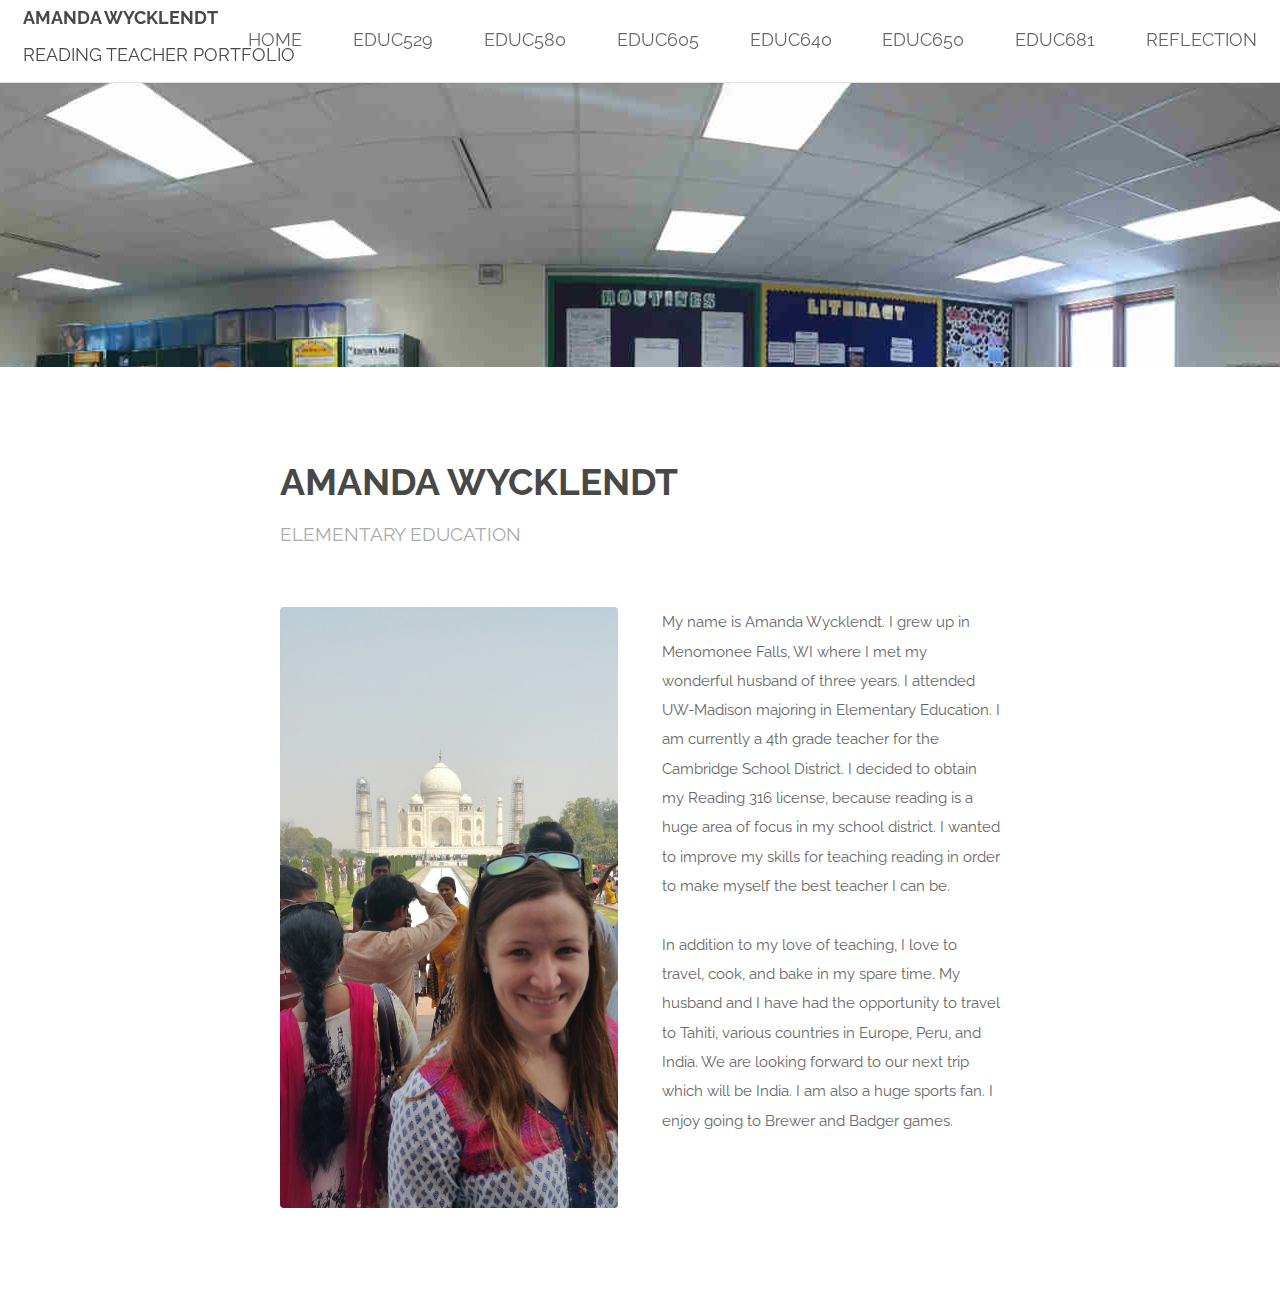
==== index.html @ c66dbf65 "initial commit" ====
<!DOCTYPE HTML>
<!--
	Spatial by TEMPLATED
	templated.co @templatedco
	Released for free under the Creative Commons Attribution 3.0 license (templated.co/license)
-->
<html>
	<head>
		<title>Amanda Wycklendt</title>
		<meta http-equiv="content-type" content="text/html; charset=utf-8" />
		<meta name="description" content="" />
		<meta name="keywords" content="" />
		<!--[if lte IE 8]><script src="js/html5shiv.js"></script><![endif]-->
		<script src="js/jquery.min.js"></script>
		<script src="js/skel.min.js"></script>
		<script src="js/skel-layers.min.js"></script>
		<script src="js/init.js"></script>
		<noscript>
			<link rel="stylesheet" href="css/skel.css" />
			<link rel="stylesheet" href="css/style.css" />
			<link rel="stylesheet" href="css/style-xlarge.css" />
		</noscript>
	</head>
	<body class="landing">

		<!-- Header -->
			<header id="header" class="skels-layers-fixed">
				<h1><strong><a href="index.html">Amanda Wycklendt</a></strong><br> reading teacher portfolio</h1>
				<nav id="nav">
					<ul>
						<li><a href="index.html">Home</a></li>
						<li><a href="educ529.html">EDUC529</a></li>
						<li><a href="educ580.html">EDUC580</a></li>
						<li><a href="educ605.html">EDUC605</a></li>
						<li><a href="educ640.html">EDUC640</a></li>
						<li><a href="educ650.html">EDUC650</a></li>
						<li><a href="educ681.html">EDUC681</a></li>
						<li><a href="reflection.html">Reflection</a></li>
					</ul>
				</nav>
			</header>

		<!-- Banner -->
			<section id="banner">
				<!--<h2>Spatial</h2>
				<p>Lorem ipsum dolor sit amet nullam consequat <br /> interdum vivamus donce sed libero.</p>
				<ul class="actions">
					<li><a href="#" class="button special big">Get Started</a></li>
				</ul>-->
			</section>

			<!-- One -->
				<section id="one" class="wrapper style1">
					<div class="container 75%">
                        <header class="major">
                            <h2>Amanda Wycklendt</h2>
                            <p>Elementary Education</p>
                        </header>
						<div class="row 200%">
							<div class="6u 12u$(medium)">
                                <a href="#" class="image fit"><img src="images/headshot.jpg" alt="" /></a>
							</div>
							<div class="6u$ 12u$(medium)">
                                <p>My name is Amanda Wycklendt. I grew up in Menomonee Falls, WI where I met my wonderful husband of three years. I attended UW-Madison majoring in Elementary Education. I am currently a 4th grade teacher for the Cambridge School District. I decided to obtain my Reading 316 license, because reading is a huge area of focus in my school district. I wanted to improve my skills for teaching reading in order to make myself the best teacher I can be. </p>
                                <p>In addition to my love of teaching, I love to travel, cook, and bake in my spare time. My husband and I have had the opportunity to travel to Tahiti, various countries in Europe, Peru, and India. We are looking forward to our next trip which will be India. I am also a huge sports fan. I enjoy going to Brewer and Badger games. </p>
							</div>
						</div>
					</div>
				</section>

			<!-- Two
				<section id="two" class="wrapper style2 special">
					<div class="container">
						<header class="major">
							<h2>Fusce ultrices fringilla</h2>
							<p>Maecenas vitae tellus feugiat eleifend</p>
						</header>
						<div class="row 150%">
							<div class="6u 12u$(xsmall)">
								<div class="image fit captioned">
									<img src="images/pic02.jpg" alt="" />
									<h3>Lorem ipsum dolor sit amet.</h3>
								</div>
							</div>
							<div class="6u$ 12u$(xsmall)">
								<div class="image fit captioned">
									<img src="images/pic03.jpg" alt="" />
									<h3>Illum, maiores tempora cupid?</h3>
								</div>
							</div>
						</div>
						<ul class="actions">
							<li><a href="#" class="button special big">Nulla luctus</a></li>
							<li><a href="#" class="button big">Sed vulputate</a></li>
						</ul>
					</div>
				</section>
            -->

			<!-- Three
				<section id="three" class="wrapper style1">
					<div class="container">
						<header class="major special">
							<h2>Mauris vulputate dolor</h2>
							<p>Feugiat sed lorem ipsum magna</p>
						</header>
						<div class="feature-grid">
							<div class="feature">
								<div class="image rounded"><img src="images/pic04.jpg" alt="" /></div>
								<div class="content">
									<header>
										<h4>Lorem ipsum</h4>
										<p>Lorem ipsum dolor sit</p>
									</header>
									<p>Lorem ipsum dolor sit amet, consectetur adipisicing elit. Labore esse tenetur accusantium porro omnis, unde mollitia totam sit nesciunt consectetur.</p>
								</div>
							</div>
							<div class="feature">
								<div class="image rounded"><img src="images/pic05.jpg" alt="" /></div>
								<div class="content">
									<header>
										<h4>Recusandae nemo</h4>
										<p>Ratione maiores a, commodi</p>
									</header>
									<p>Animi mollitia optio culpa expedita. Dolorem alias minima culpa repellat. Dolores, fuga maiores ut obcaecati blanditiis, at aperiam doloremque.</p>
								</div>
							</div>
							<div class="feature">
								<div class="image rounded"><img src="images/pic06.jpg" alt="" /></div>
								<div class="content">
									<header>
										<h4>Laudantium fugit</h4>
										<p>Possimus ex reprehenderit eaque</p>
									</header>
									<p>Maiores iusto inventore fugit architecto est iste expedita commodi sed, quasi feugiat nam neque mollitia vitae omnis, ea natus facere.</p>
								</div>
							</div>
							<div class="feature">
								<div class="image rounded"><img src="images/pic07.jpg" alt="" /></div>
								<div class="content">
									<header>
										<h4>Porro aliquam</h4>
										<p>Quaerat, excepturi eveniet laboriosam</p>
									</header>
									<p>Vitae earum unde, autem labore voluptas ex, iste dolorum inventore natus consequatur iure similique obcaecati aut corporis hic in! Porro sed.</p>
								</div>
							</div>
						</div>
					</div>
				</section>
            -->
			<!-- Four
				<section id="four" class="wrapper style3 special">
					<div class="container">
						<header class="major">
							<h2>Aenean elementum ligula</h2>
							<p>Feugiat sed lorem ipsum magna</p>
						</header>
						<ul class="actions">
							<li><a href="#" class="button special big">Get in touch</a></li>
						</ul>
					</div>
				</section>
        -->
		<!-- Footer
			<footer id="footer">
				<div class="container">
					<ul class="icons">
						<li><a href="#" class="icon fa-facebook"></a></li>
						<li><a href="#" class="icon fa-twitter"></a></li>
						<li><a href="#" class="icon fa-instagram"></a></li>
					</ul>
					<ul class="copyright">
						<li>&copy; Untitled</li>
						<li>Design: <a href="http://templated.co">TEMPLATED</a></li>
						<li>Images: <a href="http://unsplash.com">Unsplash</a></li>
					</ul>
				</div>
			</footer>
        -->
	</body>
</html>
---- css/skel.css ----
/* skel-baseline v2.0.3 | (c) n33 | getskel.com | MIT licensed */

/* Resets (http://meyerweb.com/eric/tools/css/reset/ | v2.0 | 20110126 | License: none (public domain)) */

	html,body,div,span,applet,object,iframe,h1,h2,h3,h4,h5,h6,p,blockquote,pre,a,abbr,acronym,address,big,cite,code,del,dfn,em,img,ins,kbd,q,s,samp,small,strike,strong,sub,sup,tt,var,b,u,i,center,dl,dt,dd,ol,ul,li,fieldset,form,label,legend,table,caption,tbody,tfoot,thead,tr,th,td,article,aside,canvas,details,embed,figure,figcaption,footer,header,hgroup,menu,nav,output,ruby,section,summary,time,mark,audio,video{margin:0;padding:0;border:0;font-size:100%;font:inherit;vertical-align:baseline;}article,aside,details,figcaption,figure,footer,header,hgroup,menu,nav,section{display:block;}body{line-height:1;}ol,ul{list-style:none;}blockquote,q{quotes:none;}blockquote:before,blockquote:after,q:before,q:after{content:'';content:none;}table{border-collapse:collapse;border-spacing:0;}body{-webkit-text-size-adjust:none}

/* Box Model */

	*, *:before, *:after {
		-moz-box-sizing: border-box;
		-webkit-box-sizing: border-box;
		box-sizing: border-box;
	}

/* Container */

	.container {
		margin-left: auto;
		margin-right: auto;

		/* width: (containers) */
		width: 1200px;
	}

	/* Modifiers */

		/* 125% */
			.container.\31 25\25 {
				width: 100%;

				/* max-width: (containers * 1.25) */
				max-width: 1500px;

				/* min-width: (containers) */
				min-width: 1200px;
			}

		/* 75% */
			.container.\37 5\25 {

				/* width: (containers * 0.75) */
				width: 900px;

			}

		/* 50% */
			.container.\35 0\25 {

				/* width: (containers * 0.50) */
				width: 600px;

			}

		/* 25% */
			.container.\32 5\25 {

				/* width: (containers * 0.25) */
				width: 300px;

			}

/* Grid */

	.row {
		border-bottom: solid 1px transparent;
	}

	.row > * {
		float: left;
	}

	.row:after, .row:before {
		content: '';
		display: block;
		clear: both;
		height: 0;
	}

	.row.uniform > * > :first-child {
		margin-top: 0;
	}

	.row.uniform > * > :last-child {
		margin-bottom: 0;
	}

	/* Gutters */

		/* Normal */

			.row > * {
				/* padding: (gutters.horizontal) 0 0 (gutters.vertical) */
				padding: 0 0 0 2em;
			}

			.row {
				/* margin: -(gutters.horizontal) 0 -1px -(gutters.vertical) */
				margin: 0 0 -1px -2em;
			}

			.row.uniform > * {
				/* padding: (gutters.vertical) 0 0 (gutters.vertical) */
				padding: 2em 0 0 2em;
			}

			.row.uniform {
				/* margin: -(gutters.vertical) 0 -1px -(gutters.vertical) */
				margin: -2em 0 -1px -2em;
			}

		/* 200% */

			.row.\32 00\25 > * {
				/* padding: (gutters.horizontal) 0 0 (gutters.vertical) */
				padding: 0 0 0 4em;
			}

			.row.\32 00\25 {
				/* margin: -(gutters.horizontal) 0 -1px -(gutters.vertical) */
				margin: 0 0 -1px -4em;
			}

			.row.uniform.\32 00\25 > * {
				/* padding: (gutters.vertical) 0 0 (gutters.vertical) */
				padding: 4em 0 0 4em;
			}

			.row.uniform.\32 00\25 {
				/* margin: -(gutters.vertical) 0 -1px -(gutters.vertical) */
				margin: -4em 0 -1px -4em;
			}

		/* 150% */

			.row.\31 50\25 > * {
				/* padding: (gutters.horizontal) 0 0 (gutters.vertical) */
				padding: 0 0 0 1.5em;
			}

			.row.\31 50\25 {
				/* margin: -(gutters.horizontal) 0 -1px -(gutters.vertical) */
				margin: 0 0 -1px -1.5em;
			}

			.row.uniform.\31 50\25 > * {
				/* padding: (gutters.vertical) 0 0 (gutters.vertical) */
				padding: 1.5em 0 0 1.5em;
			}

			.row.uniform.\31 50\25 {
				/* margin: -(gutters.vertical) 0 -1px -(gutters.vertical) */
				margin: -1.5em 0 -1px -1.5em;
			}

		/* 50% */

			.row.\35 0\25 > * {
				/* padding: (gutters.horizontal) 0 0 (gutters.vertical) */
				padding: 0 0 0 1em;
			}

			.row.\35 0\25 {
				/* margin: -(gutters.horizontal) 0 -1px -(gutters.vertical) */
				margin: 0 0 -1px -1em;
			}

			.row.uniform.\35 0\25 > * {
				/* padding: (gutters.vertical) 0 0 (gutters.vertical) */
				padding: 1em 0 0 1em;
			}

			.row.uniform.\35 0\25 {
				/* margin: -(gutters.vertical) 0 -1px -(gutters.vertical) */
				margin: -1em 0 -1px -1em;
			}

		/* 25% */

			.row.\32 5\25 > * {
				/* padding: (gutters.horizontal) 0 0 (gutters.vertical) */
				padding: 0 0 0 0.5em;
			}

			.row.\32 5\25 {
				/* margin: -(gutters.horizontal) 0 -1px -(gutters.vertical) */
				margin: 0 0 -1px -0.5em;
			}

			.row.uniform.\32 5\25 > * {
				/* padding: (gutters.vertical) 0 0 (gutters.vertical) */
				padding: 0.5em 0 0 0.5em;
			}

			.row.uniform.\32 5\25 {
				/* margin: -(gutters.vertical) 0 -1px -(gutters.vertical) */
				margin: -0.5em 0 -1px -0.5em;
			}

		/* 0% */

			.row.\30 \25 > * {
				padding: 0;
			}

			.row.\30 \25 {
				margin: 0 0 -1px 0;
			}

	/* Cells */

		.\31 2u, .\31 2u\24 { width: 100%; clear: none; margin-left: 0; }
		.\31 1u, .\31 1u\24 { width: 91.6666666667%; clear: none; margin-left: 0; }
		.\31 0u, .\31 0u\24 { width: 83.3333333333%; clear: none; margin-left: 0; }
		.\39 u, .\39 u\24 { width: 75%; clear: none; margin-left: 0; }
		.\38 u, .\38 u\24 { width: 66.6666666667%; clear: none; margin-left: 0; }
		.\37 u, .\37 u\24 { width: 58.3333333333%; clear: none; margin-left: 0; }
		.\36 u, .\36 u\24 { width: 50%; clear: none; margin-left: 0; }
		.\35 u, .\35 u\24 { width: 41.6666666667%; clear: none; margin-left: 0; }
		.\34 u, .\34 u\24 { width: 33.3333333333%; clear: none; margin-left: 0; }
		.\33 u, .\33 u\24 { width: 25%; clear: none; margin-left: 0; }
		.\32 u, .\32 u\24 { width: 16.6666666667%; clear: none; margin-left: 0; }
		.\31 u, .\31 u\24 { width: 8.3333333333%; clear: none; margin-left: 0; }

		.\31 2u\24 + *,
		.\31 1u\24 + *,
		.\31 0u\24 + *,
		.\39 u\24 + *,
		.\38 u\24 + *,
		.\37 u\24 + *,
		.\36 u\24 + *,
		.\35 u\24 + *,
		.\34 u\24 + *,
		.\33 u\24 + *,
		.\32 u\24 + *,
		.\31 u\24 + * {
			clear: left;
		}

		.\-11u { margin-left: 91.6666666667% }
		.\-10u { margin-left: 83.3333333333% }
		.\-9u { margin-left: 75% }
		.\-8u { margin-left: 66.6666666667% }
		.\-7u { margin-left: 58.3333333333% }
		.\-6u { margin-left: 50% }
		.\-5u { margin-left: 41.6666666667% }
		.\-4u { margin-left: 33.3333333333% }
		.\-3u { margin-left: 25% }
		.\-2u { margin-left: 16.6666666667% }
		.\-1u { margin-left: 8.3333333333% }
---- css/style.css ----
@charset "UTF-8";
@import url(font-awesome.min.css);
@import "http://fonts.googleapis.com/css?family=Raleway:400,700";

/*
	Spatial by TEMPLATED
	templated.co @templatedco
	Released for free under the Creative Commons Attribution 3.0 license (templated.co/license)
*/

/* Basic */

	body {
		background: #fff;
	}

		body.is-loading *, body.is-loading *:before, body.is-loading *:after {
			-moz-animation: none !important;
			-webkit-animation: none !important;
			-o-animation: none !important;
			-ms-animation: none !important;
			animation: none !important;
			-moz-transition: none !important;
			-webkit-transition: none !important;
			-o-transition: none !important;
			-ms-transition: none !important;
			transition: none !important;
		}

	body, input, select, textarea {
		color: #666;
		font-family: "Raleway", Arial, Helvetica, sans-serif;
		font-size: 13pt;
		font-weight: 400;
		line-height: 2em;
	}

	a {
		color: #f32853;
		text-decoration: underline;
	}

		a:hover {
			text-decoration: none;
		}

	strong, b {
		color: #484848;
		font-weight: 700;
	}

	em, i {
		font-style: italic;
	}

	p {
		margin: 0 0 2em 0;
	}

	h1, h2, h3, h4, h5, h6 {
		color: #484848;
		font-weight: 700;
		line-height: 1em;
		margin: 0 0 1em 0;
		text-transform: uppercase;
	}

		h1 a, h2 a, h3 a, h4 a, h5 a, h6 a {
			color: inherit;
			text-decoration: none;
		}

	h2 {
		font-size: 1.75em;
		line-height: 1.5em;
	}

	h3 {
		font-size: 1.35em;
		line-height: 1.5em;
	}

	h4 {
		font-size: 1.1em;
		line-height: 1.5em;
	}

	h5 {
		font-size: 0.9em;
		line-height: 1.5em;
	}

	h6 {
		font-size: 0.7em;
		line-height: 1.5em;
	}

	sub {
		font-size: 0.8em;
		position: relative;
		top: 0.5em;
	}

	sup {
		font-size: 0.8em;
		position: relative;
		top: -0.5em;
	}

	hr {
		border: 0;
		border-bottom: solid 1px rgba(144, 144, 144, 0.25);
		margin: 2em 0;
	}

		hr.major {
			margin: 3em 0;
		}

	blockquote {
		border-left: solid 4px rgba(144, 144, 144, 0.25);
		font-style: italic;
		margin: 0 0 2em 0;
		padding: 0.5em 0 0.5em 2em;
	}

	code {
		background: rgba(144, 144, 144, 0.075);
		border-radius: 4px;
		border: solid 1px rgba(144, 144, 144, 0.25);
		font-family: "Courier New", monospace;
		font-size: 0.9em;
		margin: 0 0.25em;
		padding: 0.25em 0.65em;
	}

	pre {
		-webkit-overflow-scrolling: touch;
		font-family: "Courier New", monospace;
		font-size: 0.9em;
		margin: 0 0 2em 0;
	}

		pre code {
			display: block;
			line-height: 1.75em;
			padding: 1em 1.5em;
			overflow-x: auto;
		}

	.align-left {
		text-align: left;
	}

	.align-center {
		text-align: center;
	}

	.align-right {
		text-align: right;
	}

/* Section/Article */

	section.special, article.special, header.special {
		text-align: center;
	}

	header p {
		color: #aaa;
		position: relative;
		margin: 0 0 1.5em 0;
		text-transform: uppercase;
	}

	header h2 + p {
		font-size: 1.25em;
		margin-top: -1em;
		line-height: 1.5em;
	}

	header h3 + p {
		font-size: 1.1em;
		margin-top: -0.8em;
		line-height: 1.5em;
	}

	header h4 + p,
	header h5 + p,
	header h6 + p {
		font-size: 0.9em;
		margin-top: -0.6em;
		line-height: 1.5em;
	}

	header.major {
		margin: 0 0 6em 0;
	}

		header.major h2 {
			font-size: 3em;
		}

		header.major h2, header.major h3, header.major h4, header.major h5, header.major h6 {
			display: inline-block;
			margin: 0 0 0.8em;
		}

		header.major p {
			font-size: 1.7em;
			margin-bottom: 0;
		}

/* Form */

	form {
		margin: 0 0 2em 0;
	}

	label {
		color: #484848;
		display: block;
		font-size: 0.9em;
		font-weight: 700;
		margin: 0 0 1em 0;
	}

	input[type="text"],
	input[type="password"],
	input[type="email"],
	select,
	textarea {
		-moz-appearance: none;
		-webkit-appearance: none;
		-o-appearance: none;
		-ms-appearance: none;
		appearance: none;
		background: rgba(144, 144, 144, 0.075);
		border-radius: 4px;
		border: none;
		border: solid 1px rgba(144, 144, 144, 0.25);
		color: inherit;
		display: block;
		outline: 0;
		padding: 0 1em;
		text-decoration: none;
		width: 100%;
	}

		input[type="text"]:invalid,
		input[type="password"]:invalid,
		input[type="email"]:invalid,
		select:invalid,
		textarea:invalid {
			box-shadow: none;
		}

		input[type="text"]:focus,
		input[type="password"]:focus,
		input[type="email"]:focus,
		select:focus,
		textarea:focus {
			border-color: #f32853;
			box-shadow: 0 0 0 1px #f32853;
		}

	.select-wrapper {
		text-decoration: none;
		display: block;
		position: relative;
	}

		.select-wrapper:before {
			content: "";
			-moz-osx-font-smoothing: grayscale;
			-webkit-font-smoothing: antialiased;
			font-family: FontAwesome;
			font-style: normal;
			font-weight: normal;
			text-transform: none !important;
		}

		.select-wrapper:before {
			color: rgba(144, 144, 144, 0.25);
			display: block;
			height: 2.75em;
			line-height: 2.75em;
			pointer-events: none;
			position: absolute;
			right: 0;
			text-align: center;
			top: 0;
			width: 2.75em;
		}

		.select-wrapper select::-ms-expand {
			display: none;
		}

	input[type="text"],
	input[type="password"],
	input[type="email"],
	select {
		height: 2.75em;
	}

	textarea {
		padding: 0.75em 1em;
	}

	input[type="checkbox"],
	input[type="radio"] {
		-moz-appearance: none;
		-webkit-appearance: none;
		-o-appearance: none;
		-ms-appearance: none;
		appearance: none;
		display: block;
		float: left;
		margin-right: -2em;
		opacity: 0;
		width: 1em;
		z-index: -1;
	}

		input[type="checkbox"] + label,
		input[type="radio"] + label {
			text-decoration: none;
			color: #666;
			cursor: pointer;
			display: inline-block;
			font-size: 1em;
			font-weight: 400;
			padding-left: 2.4em;
			padding-right: 0.75em;
			position: relative;
		}

			input[type="checkbox"] + label:before,
			input[type="radio"] + label:before {
				-moz-osx-font-smoothing: grayscale;
				-webkit-font-smoothing: antialiased;
				font-family: FontAwesome;
				font-style: normal;
				font-weight: normal;
				text-transform: none !important;
			}

			input[type="checkbox"] + label:before,
			input[type="radio"] + label:before {
				background: rgba(144, 144, 144, 0.075);
				border-radius: 4px;
				border: solid 1px rgba(144, 144, 144, 0.25);
				content: '';
				display: inline-block;
				height: 1.65em;
				left: 0;
				line-height: 1.58125em;
				position: absolute;
				text-align: center;
				top: 0;
				width: 1.65em;
			}

		input[type="checkbox"]:checked + label:before,
		input[type="radio"]:checked + label:before {
			background: #323037;
			border-color: #323037;
			color: #ffffff;
			content: '\f00c';
		}

		input[type="checkbox"]:focus + label:before,
		input[type="radio"]:focus + label:before {
			border-color: #f32853;
			box-shadow: 0 0 0 1px #f32853;
		}

	input[type="checkbox"] + label:before {
		border-radius: 4px;
	}

	input[type="radio"] + label:before {
		border-radius: 100%;
	}

	::-webkit-input-placeholder {
		color: #aaa !important;
		opacity: 1.0;
	}

	:-moz-placeholder {
		color: #aaa !important;
		opacity: 1.0;
	}

	::-moz-placeholder {
		color: #aaa !important;
		opacity: 1.0;
	}

	:-ms-input-placeholder {
		color: #aaa !important;
		opacity: 1.0;
	}

	.formerize-placeholder {
		color: #aaa !important;
		opacity: 1.0;
	}

/* Box */

	.box {
		border-radius: 4px;
		border: solid 1px rgba(144, 144, 144, 0.25);
		margin-bottom: 2em;
		padding: 1.5em;
	}

		.box > :last-child,
		.box > :last-child > :last-child,
		.box > :last-child > :last-child > :last-child {
			margin-bottom: 0;
		}

		.box.alt {
			border: 0;
			border-radius: 0;
			padding: 0;
		}

/* Feature */

	.feature-grid {
		position: relative;
	}

		.feature-grid:after {
			clear: both;
			content: '';
			display: block;
		}

		.feature-grid .feature {
			display: inline-block;
			float: left;
			margin-bottom: 3em;
			width: 50%;
		}

			.feature-grid .feature .content {
				width: 60%;
			}

			.feature-grid .feature .image {
				width: 30%;
			}

				.feature-grid .feature .image img {
					display: inline;
					max-width: 100%;
				}

			.feature-grid .feature:nth-child(odd) .content, .feature-grid .feature:nth-child(odd) .image {
				float: right;
				margin-right: 5%;
				text-align: right;
			}

			.feature-grid .feature:nth-child(even) .content, .feature-grid .feature:nth-child(even) .image {
				float: left;
				margin-left: 5%;
				text-align: left;
			}

/* Icon */

	.icon {
		text-decoration: none;
		border-bottom: none;
		position: relative;
	}

		.icon:before {
			-moz-osx-font-smoothing: grayscale;
			-webkit-font-smoothing: antialiased;
			font-family: FontAwesome;
			font-style: normal;
			font-weight: normal;
			text-transform: none !important;
		}

		.icon > .label {
			display: none;
		}

/* Image */

	.image {
		border-radius: 4px;
		border: 0;
		display: inline-block;
		position: relative;
	}

		.image img {
			border-radius: 4px;
			display: block;
		}

		.image.left {
			float: left;
			padding: 0 1.5em 1em 0;
			top: 0.25em;
		}

		.image.right {
			float: right;
			padding: 0 0 1em 1.5em;
			top: 0.25em;
		}

		.image.left, .image.right {
			max-width: 40%;
		}

			.image.left img, .image.right img {
				width: 100%;
			}

		.image.fit {
			display: block;
			margin: 0 0 2em 0;
			width: 100%;
		}

			.image.fit img {
				width: 100%;
			}

		.image.rounded {
			border-radius: 100%;
		}

			.image.rounded img {
				border: solid 0.5em rgba(144, 144, 144, 0.25);
				border-radius: 100%;
			}

		.image.captioned {
			border-radius: 0;
			margin-bottom: 4em;
		}

			.image.captioned img {
				border-radius: 0;
			}

			.image.captioned h3 {
				background-color: #fff;
				box-shadow: 0px 0.0375em 0.125em 0px rgba(0, 0, 0, 0.15);
				display: block;
				padding: 2em 1em;
			}

/* List */

	ol {
		list-style: decimal;
		margin: 0 0 2em 0;
		padding-left: 1.25em;
	}

		ol li {
			padding-left: 0.25em;
		}

	ul {
		list-style: disc;
		margin: 0 0 2em 0;
		padding-left: 1em;
	}

		ul li {
			padding-left: 0.5em;
		}

		ul.alt {
			list-style: none;
			padding-left: 0;
		}

			ul.alt li {
				border-top: solid 1px rgba(144, 144, 144, 0.25);
				padding: 0.5em 0;
			}

				ul.alt li:first-child {
					border-top: 0;
					padding-top: 0;
				}

		ul.icons {
			cursor: default;
			list-style: none;
			padding-left: 0;
		}

			ul.icons li {
				display: inline-block;
				padding: 0 1em 0 0;
			}

				ul.icons li:last-child {
					padding-right: 0;
				}

				ul.icons li .icon:before {
					font-size: 2em;
				}

		ul.actions {
			cursor: default;
			list-style: none;
			padding-left: 0;
		}

			ul.actions li {
				display: inline-block;
				padding: 0 1em 0 0;
				vertical-align: middle;
			}

				ul.actions li:last-child {
					padding-right: 0;
				}

			ul.actions.small li {
				padding: 0 0.5em 0 0;
			}

			ul.actions.vertical li {
				display: block;
				padding: 1em 0 0 0;
			}

				ul.actions.vertical li:first-child {
					padding-top: 0;
				}

				ul.actions.vertical li > * {
					margin-bottom: 0;
				}

			ul.actions.vertical.small li {
				padding: 0.5em 0 0 0;
			}

				ul.actions.vertical.small li:first-child {
					padding-top: 0;
				}

			ul.actions.fit {
				display: table;
				margin-left: -1em;
				padding: 0;
				table-layout: fixed;
				width: calc(100% + 1em);
			}

				ul.actions.fit li {
					display: table-cell;
					padding: 0 0 0 1em;
				}

					ul.actions.fit li > * {
						margin-bottom: 0;
					}

				ul.actions.fit.small {
					margin-left: -0.5em;
					width: calc(100% + 0.5em);
				}

					ul.actions.fit.small li {
						padding: 0 0 0 0.5em;
					}

	dl {
		margin: 0 0 2em 0;
	}

/* Table */

	.table-wrapper {
		-webkit-overflow-scrolling: touch;
		overflow-x: auto;
	}

	table {
		margin: 0 0 2em 0;
		width: 100%;
	}

		table tbody tr {
			border: solid 1px rgba(144, 144, 144, 0.25);
			border-left: 0;
			border-right: 0;
		}

			table tbody tr:nth-child(2n + 1) {
				background-color: rgba(144, 144, 144, 0.075);
			}

		table td {
			padding: 0.75em 0.75em;
		}

		table th {
			color: #484848;
			font-size: 0.9em;
			font-weight: 700;
			padding: 0 0.75em 0.75em 0.75em;
			text-align: left;
		}

		table thead {
			border-bottom: solid 2px rgba(144, 144, 144, 0.25);
		}

		table tfoot {
			border-top: solid 2px rgba(144, 144, 144, 0.25);
		}

		table.alt {
			border-collapse: separate;
		}

			table.alt tbody tr td {
				border: solid 1px rgba(144, 144, 144, 0.25);
				border-left-width: 0;
				border-top-width: 0;
			}

				table.alt tbody tr td:first-child {
					border-left-width: 1px;
				}

			table.alt tbody tr:first-child td {
				border-top-width: 1px;
			}

			table.alt thead {
				border-bottom: 0;
			}

			table.alt tfoot {
				border-top: 0;
			}

/* Button */

	input[type="submit"],
	input[type="reset"],
	input[type="button"],
	.button {
		-moz-appearance: none;
		-webkit-appearance: none;
		-o-appearance: none;
		-ms-appearance: none;
		appearance: none;
		-moz-transition: background-color 0.2s ease-in-out, color 0.2s ease-in-out;
		-webkit-transition: background-color 0.2s ease-in-out, color 0.2s ease-in-out;
		-o-transition: background-color 0.2s ease-in-out, color 0.2s ease-in-out;
		-ms-transition: background-color 0.2s ease-in-out, color 0.2s ease-in-out;
		transition: background-color 0.2s ease-in-out, color 0.2s ease-in-out;
		background-color: #323037;
		border-radius: 4px;
		border: 0;
		color: #ffffff !important;
		cursor: pointer;
		display: inline-block;
		font-weight: 700;
		height: 3.15em;
		line-height: 3.25em;
		padding: 0 2.2em;
		text-align: center;
		text-decoration: none;
		text-transform: uppercase;
		white-space: nowrap;
	}

		input[type="submit"]:hover,
		input[type="reset"]:hover,
		input[type="button"]:hover,
		.button:hover {
			background-color: #3e3c45;
		}

		input[type="submit"]:active,
		input[type="reset"]:active,
		input[type="button"]:active,
		.button:active {
			background-color: #262429;
		}

		input[type="submit"].icon,
		input[type="reset"].icon,
		input[type="button"].icon,
		.button.icon {
			padding-left: 1.35em;
		}

			input[type="submit"].icon:before,
			input[type="reset"].icon:before,
			input[type="button"].icon:before,
			.button.icon:before {
				margin-right: 0.5em;
			}

		input[type="submit"].fit,
		input[type="reset"].fit,
		input[type="button"].fit,
		.button.fit {
			display: block;
			margin: 0 0 1em 0;
			width: 100%;
		}

		input[type="submit"].small,
		input[type="reset"].small,
		input[type="button"].small,
		.button.small {
			font-size: 0.8em;
		}

		input[type="submit"].big,
		input[type="reset"].big,
		input[type="button"].big,
		.button.big {
			font-size: 1.35em;
		}

		input[type="submit"].alt,
		input[type="reset"].alt,
		input[type="button"].alt,
		.button.alt {
			background-color: transparent;
			box-shadow: inset 0 0 0 2px rgba(144, 144, 144, 0.25);
			color: #484848 !important;
		}

			input[type="submit"].alt:hover,
			input[type="reset"].alt:hover,
			input[type="button"].alt:hover,
			.button.alt:hover {
				background-color: rgba(144, 144, 144, 0.075);
			}

			input[type="submit"].alt:active,
			input[type="reset"].alt:active,
			input[type="button"].alt:active,
			.button.alt:active {
				background-color: rgba(144, 144, 144, 0.2);
			}

			input[type="submit"].alt.icon:before,
			input[type="reset"].alt.icon:before,
			input[type="button"].alt.icon:before,
			.button.alt.icon:before {
				color: #aaa;
			}

		input[type="submit"].special,
		input[type="reset"].special,
		input[type="button"].special,
		.button.special {
			background-color: #f32853;
			color: #ffffff !important;
		}

			input[type="submit"].special:hover,
			input[type="reset"].special:hover,
			input[type="button"].special:hover,
			.button.special:hover {
				background-color: #f44066;
			}

			input[type="submit"].special:active,
			input[type="reset"].special:active,
			input[type="button"].special:active,
			.button.special:active {
				background-color: #f21040;
			}

		input[type="submit"].disabled, input[type="submit"]:disabled,
		input[type="reset"].disabled,
		input[type="reset"]:disabled,
		input[type="button"].disabled,
		input[type="button"]:disabled,
		.button.disabled,
		.button:disabled {
			background-color: #666 !important;
			box-shadow: inset 0 -0.15em 0 0 rgba(0, 0, 0, 0.15);
			color: #fff !important;
			cursor: default;
			opacity: 0.25;
		}

/* Header */

	#skel-layers-wrapper {
		padding-top: 6em;
	}

	body.landing #skel-layers-wrapper {
		padding-top: 0 !important;
	}

	#header {
		background-color: #fff;
		border-bottom: solid 1px rgba(144, 144, 144, 0.25);
		box-shadow: 0px 0.0375em 0.125em 0px rgba(0, 0, 0, 0.05);
		color: #484848;
		cursor: default;
		font-size: 1.25em;
		height: 4.5em;
		left: 0;
		line-height: 4.4em;
		position: fixed;
		text-transform: uppercase;
		top: 0;
		width: 100%;
		z-index: 10000;
	}

		#header h1 {
			color: #484848;
			font-weight: 400;
			height: inherit;
			left: 1.25em;
			line-height: 2;
			margin: 0;
			padding: 0;
			position: absolute;
			top: 0;
		}

		#header nav {
			height: inherit;
			line-height: inherit;
			position: absolute;
			right: 1.25em;
			top: 0;
			vertical-align: middle;
		}

			#header nav > ul {
				list-style: none;
				margin: 0;
				padding-left: 0;
			}

				#header nav > ul > li {
					border-radius: 4px;
					display: inline-block;
					margin-left: 2.5em;
					padding-left: 0;
				}

					#header nav > ul > li a {
						-moz-transition: color 0.2s ease-in-out;
						-webkit-transition: color 0.2s ease-in-out;
						-o-transition: color 0.2s ease-in-out;
						-ms-transition: color 0.2s ease-in-out;
						transition: color 0.2s ease-in-out;
						color: #666;
						display: inline-block;
						text-decoration: none;
					}

						#header nav > ul > li a:hover {
							color: #484848;
						}

					#header nav > ul > li:first-child {
						margin-left: 0;
					}

					#header nav > ul > li .button {
						border-color: rgba(144, 144, 144, 0.25);
						box-shadow: none;
						height: 3em;
						line-height: 2.9em;
						margin-bottom: 0;
						padding: 0 1.5em;
						position: relative;
						top: -0.075em;
						vertical-align: middle;
					}

		#header .container {
			position: relative;
		}

			#header .container h1 {
				left: 0;
			}

			#header .container nav {
				right: 0;
			}

		#header.alt {
			background-color: transparent;
			border: 0;
			box-shadow: none;
			height: 3.25em;
			line-height: 3.25em;
			position: absolute;
		}

			#header.alt h1 {
				color: #ffffff;
				left: 2.5em;
				top: 2em;
			}

				#header.alt h1 a {
					color: #ffffff;
				}

			#header.alt nav {
				right: 2em;
				top: 2em;
			}

				#header.alt nav a {
					color: #ddd;
				}

					#header.alt nav a:active, #header.alt nav a:hover {
						color: #ffffff;
					}

			#header.alt .button {
				border-color: rgba(255, 255, 255, 0.5);
				color: #ffffff !important;
			}

/* Banner */

	#banner {
		padding: 26em 0 13em 0;
		background-attachment: fixed;
		background-image: url("images/class2.jpg"), url("../images/banner.jpg");
		background-position: center top;
		background-size: cover;
		line-height: 1.75;
		text-align: center;
	}

		#banner :last-child {
			margin-bottom: 0;
		}

		#banner h2 {
			color: #ffffff;
			display: inline-block;
			font-size: 3.5em;
			line-height: 1.35;
			margin-bottom: 0.5em;
		}

		#banner p {
			color: #aaa;
			font-size: 1.5em;
			margin-bottom: 1.75em;
			text-transform: uppercase;
		}

	body.is-touch #banner {
		background-attachment: scroll;
	}

/* Main */

	#main {
		padding-top: 4em;
	}

/* Wrapper */

	.wrapper {
		padding: 6em 0 4em 0;
	}

		.wrapper.style2 {
			background-color: #f6f6f6;
		}

		.wrapper.style3 {
			background-attachment: fixed;
			background-image: url("images/class2.jpg"), url("../images/banner.jpg");
			background-position: center center;
			background-size: cover;
		}

			.wrapper.style3 header.major {
				margin-bottom: 3em;
			}

				.wrapper.style3 header.major h2 {
					color: #ffffff;
				}

	body.is-touch .wrapper.style3 {
		background-attachment: scroll;
	}

/* Footer */

	#footer {
		padding: 8em 0 6em 0;
		background: #f6f6f6;
		color: #aaa;
		text-align: center;
	}

		#footer a {
			-moz-transition: color 0.2s ease-in-out;
			-webkit-transition: color 0.2s ease-in-out;
			-o-transition: color 0.2s ease-in-out;
			-ms-transition: color 0.2s ease-in-out;
			transition: color 0.2s ease-in-out;
			color: #aaa;
			text-decoration: none;
		}

			#footer a:active, #footer a:hover {
				color: #666;
			}

		#footer .icons {
			font-size: 1.5em;
		}

			#footer .icons li {
				padding-right: 2.5em;
			}

				#footer .icons li:last-child {
					padding-right: 0;
				}

		#footer .copyright {
			margin: 2em 0;
			padding: 0;
			text-align: center;
		}

			#footer .copyright li {
				border-left: solid 1px rgba(144, 144, 144, 0.25);
				display: inline-block;
				list-style: none;
				margin-left: 1.5em;
				padding-left: 1.5em;
			}

				#footer .copyright li:first-child {
					border-left: 0;
					margin-left: 0;
					padding-left: 0;
				}
---- css/style-xlarge.css ----
/*
	Spatial by TEMPLATED
	templated.co @templatedco
	Released for free under the Creative Commons Attribution 3.0 license (templated.co/license)
*/

/* Basic */

	body, input, select, textarea {
		font-size: 11pt;
	}
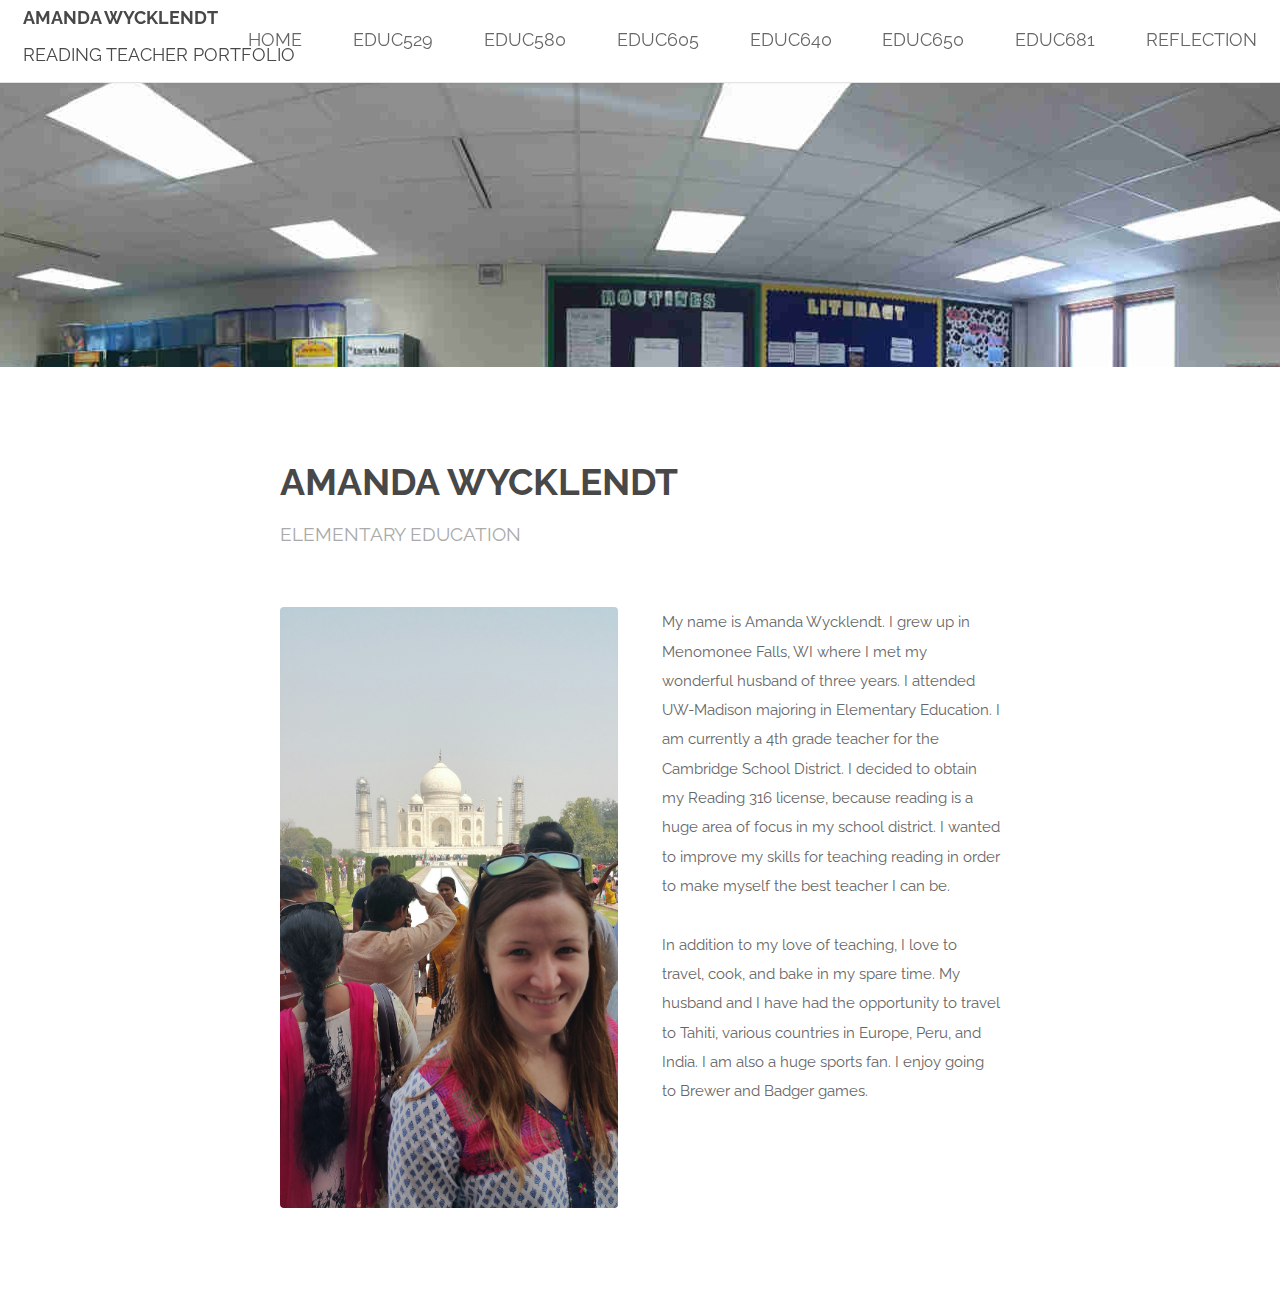
==== commit b80d997e: "Updated stuff." ====
--- a/index.html
+++ b/index.html
@@ -61,8 +61,8 @@
                                 <a href="#" class="image fit"><img src="images/headshot.jpg" alt="" /></a>
 							</div>
 							<div class="6u$ 12u$(medium)">
-                                <p>My name is Amanda Wycklendt. I grew up in Menomonee Falls, WI where I met my wonderful husband of three years. I attended UW-Madison majoring in Elementary Education. I am currently a 4th grade teacher for the Cambridge School District. I decided to obtain my Reading 316 license, because reading is a huge area of focus in my school district. I wanted to improve my skills for teaching reading in order to make myself the best teacher I can be. </p>
-                                <p>In addition to my love of teaching, I love to travel, cook, and bake in my spare time. My husband and I have had the opportunity to travel to Tahiti, various countries in Europe, Peru, and India. We are looking forward to our next trip which will be India. I am also a huge sports fan. I enjoy going to Brewer and Badger games. </p>
+                                <p>My name is Amanda Wycklendt. I grew up in Menomonee Falls, WI where I met my wonderful husband of three years. I attended UW-Madison majoring in Elementary Education. I am currently a 4th grade teacher for the Cambridge School District. I decided to obtain my Reading 316 license, because reading is a huge area of focus in my school district. I wanted to improve my skills for teaching reading in order to make myself the best teacher I can be.</p>
+                                <p>In addition to my love of teaching, I love to travel, cook, and bake in my spare time. My husband and I have had the opportunity to travel to Tahiti, various countries in Europe, Peru, and India. I am also a huge sports fan. I enjoy going to Brewer and Badger games.</p>
 							</div>
 						</div>
 					</div>
